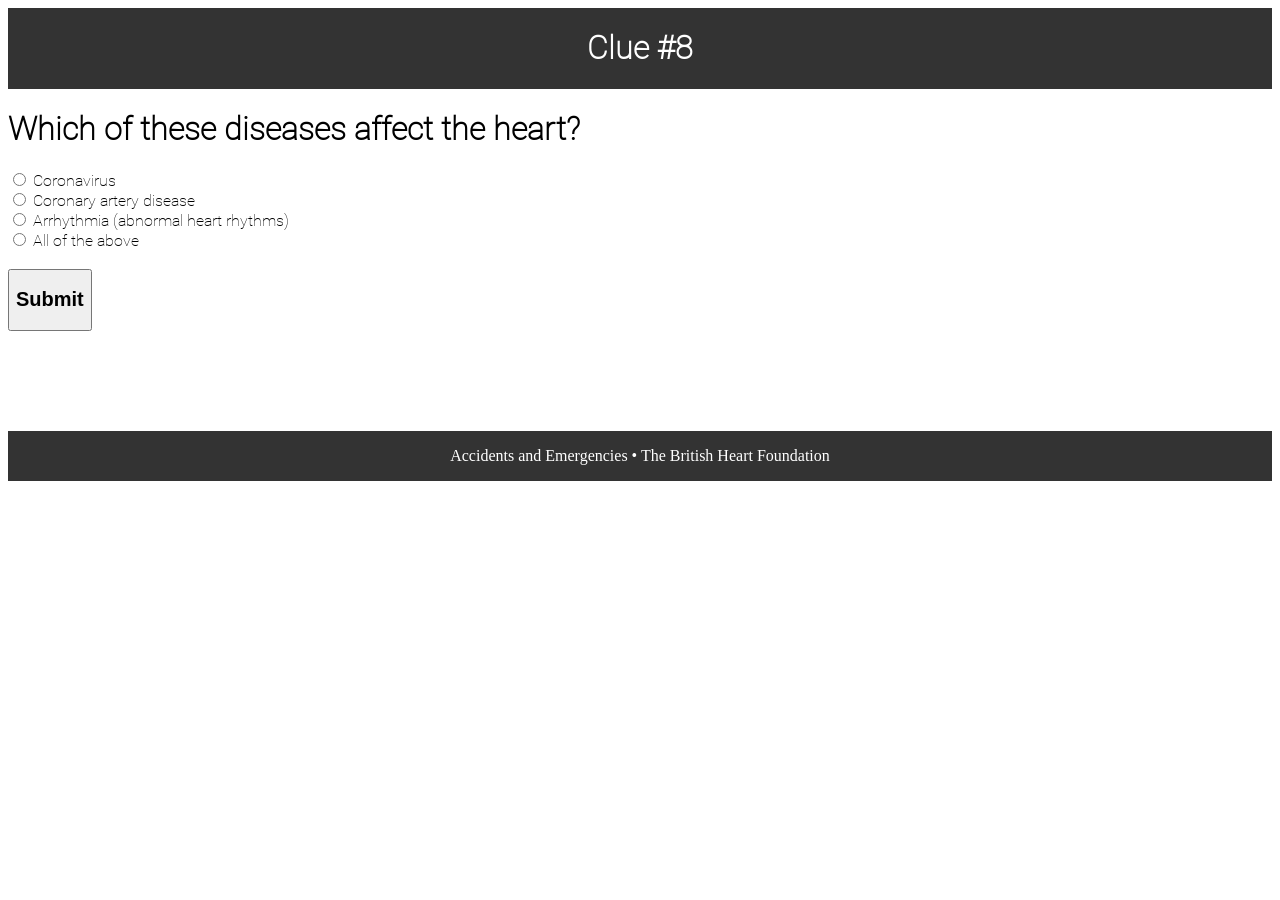
==== eighthQuestion.html @ f6fcb653 "Added question eight" ====
<!DOCTYPE html>
<html>

<head>
<title>BHF</title>
<meta charset="utf-8">
<meta name="viewport" content="width=device-width, initial-scale=1">
<link rel="stylesheet" href="import_styles.css">
</head>

<style>
@font-face {
	font-family: 'myFirstFont';
	src: url('SF-Pro.ttf') format('truetype');
}

@font-face {
	font-family: 'mySecondFont';
	src: url('Roboto-Thin.ttf') format('truetype');
}
</style>

<body style="font-family:mySecondFont">

<div class="topnav">
	<h1 style="text-align:center;color:#ffffff">Clue #8</h1>
</div>

<h1>Which of these diseases affect the heart?</h1>

<div id="choices" style="display:block">
<form>
	<input type="radio" id="corona" name="diseases" value="coronavirus">
	<label for="corona">Coronavirus</label><br>
	<input type="radio" id="cad" name="diseases" value="cad">
	<label for="cad">Coronary artery disease</label><br>
	<input type="radio" id="arrhythmia" name="diseases" value="arrhythmia">
	<label for="arrhythmia">Arrhythmia (abnormal heart rhythms)</label><br>
	<input type="radio" id="all" name="diseases" value="all">
	<label for="all">All of the above</label>
</form><br>
<button onclick="submit()"><span><h2>Submit</h2></span></button>
</div>

<div id="ifCorrect" style="display:none">
	<h2 id="correct">Correct!</h2>
	<h3 id="tips">The heart consists of 4 chambers, the left and right atria and the left and right ventricles.<br></h3>
</div>

<div class="bottombar">
	<p style="text-align:center;color:#ffffff;font-family:myFirstFont">Accidents and Emergencies • The British Heart Foundation</p>
</div>

</body>

<script>

function submit() {
	if (document.querySelector('input[name="diseases"]:checked').value === "all") {
		document.getElementById("correct").innerHTML = "Spot on!";
		document.getElementById("tips").innerHTML = "All of these diseases do in fact affect the heart in a variety of ways.";
	} else if (document.querySelector('input[name="diseases"]:checked').value === "coronavirus") {
		document.getElementById("correct").innerHTML = "Correct!";
		document.getElementById("tips").innerHTML = "The deadly coronavirus responsible for the worldwide pandemic has shown to invade and inflame the heart muscle, which can lead to some serious health problems. <br><br>The virus can also cause a staggering oxygen demand while simultaneously decreasing the body's oxygen supply, which indirectly damages the heart.";
	} else if (document.querySelector('input[name="diseases"]:checked').value === "cad") {
		document.getElementById("correct").innerHTML = "Correct!";
		document.getElementById("tips").innerHTML = "Coronary artery disease is a serious condition where fatty deposits in the arteries build up and restrict blood flow. <br><br>This can result in heart attacks or even death as blood supply to the heart becomes severely restricted.";
	} else  {
		document.getElementById("correct").innerHTML = "Correct!";
		document.getElementById("tips").innerHTML = "Your heartbeat is stimulated by the heart muscle's electrical system, known as the pacemaker.<br><br>Arrythmia is the disruption of this electrical system, which leads to abnormal heart rhythms that cause the heart to beat in an irregular pattern.";
	}
	document.getElementById("ifCorrect").style = "display:block";
	document.getElementById("choices").style = "display:none";
}
</script>

</html>
---- import_styles.css ----
.topnav {
	background-color: #333;
	overflow: hidden;
	width: 100%;
}

.bottombar {
	overflow: hidden;
	background-color: #333;
	position: relative;
	top: 100px;
	bottom: 0;
	width: 100%;
}
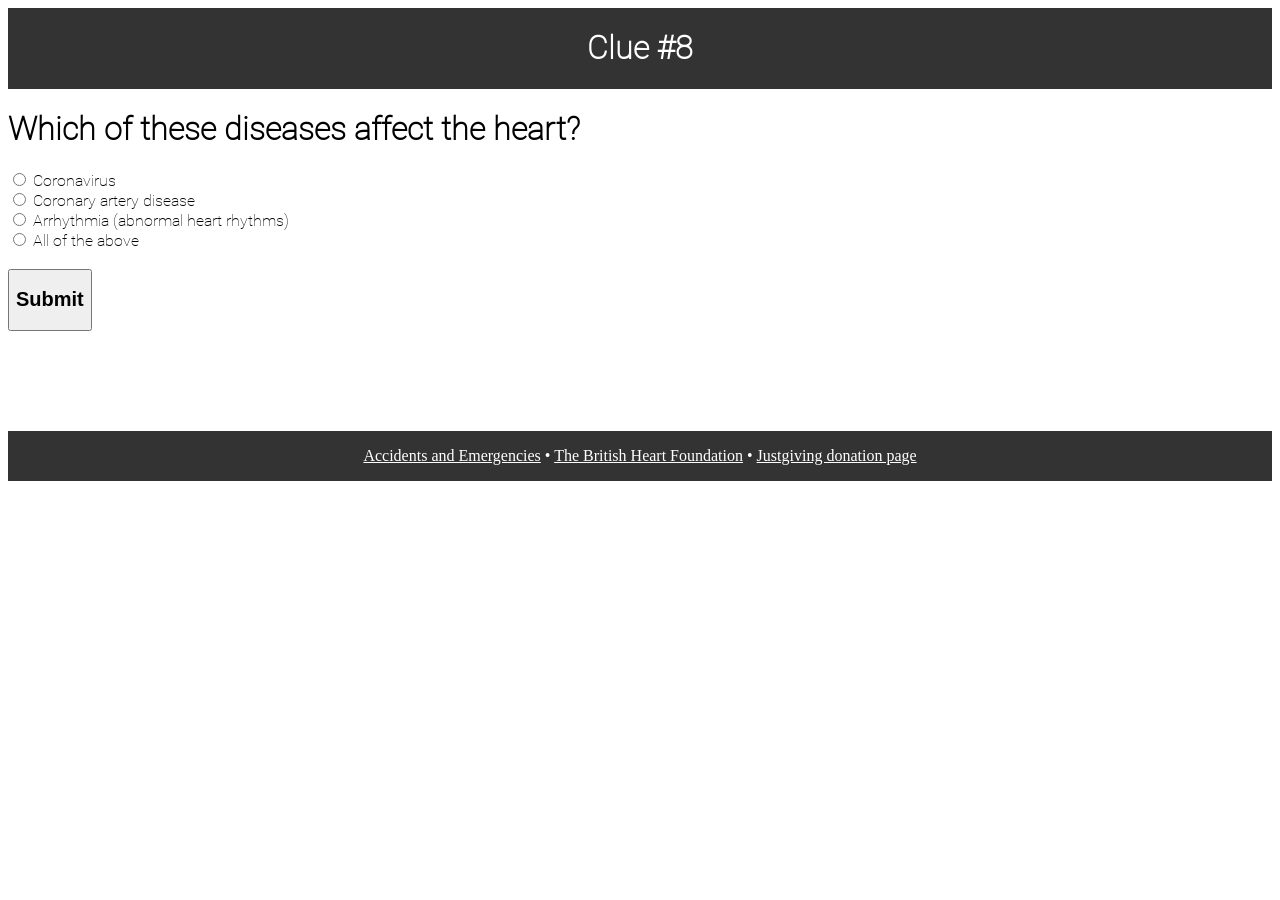
==== commit 569c12ca: "Minor updates to the bottombar and optimisations" ====
--- a/eighthQuestion.html
+++ b/eighthQuestion.html
@@ -2,22 +2,13 @@
 <html>
 
 <head>
-<title>BHF</title>
+<title>Clue #8</title>
 <meta charset="utf-8">
 <meta name="viewport" content="width=device-width, initial-scale=1">
 <link rel="stylesheet" href="import_styles.css">
 </head>
 
 <style>
-@font-face {
-	font-family: 'myFirstFont';
-	src: url('SF-Pro.ttf') format('truetype');
-}
-
-@font-face {
-	font-family: 'mySecondFont';
-	src: url('Roboto-Thin.ttf') format('truetype');
-}
 </style>
 
 <body style="font-family:mySecondFont">
@@ -48,7 +39,7 @@
 </div>
 
 <div class="bottombar">
-	<p style="text-align:center;color:#ffffff;font-family:myFirstFont">Accidents and Emergencies • The British Heart Foundation</p>
+	<p style="text-align:center;color:#ffffff;font-family:myFirstFont"><a href="index.html" class="BHFlink">Accidents and Emergencies</a> • <a href="https://www.bhf.org.uk" class="BHFlink">The British Heart Foundation</a> • <a href="https://www.justgiving.com/fundraising/bhfscavengerhunt?utm_source=whatsapp&utm_medium=fundraising&utm_content=bhfscavengerhunt&utm_campaign=pfp-whatsapp&utm_term=71e6018a88f6410b99cbe0d9961a63b8" class="BHFlink">Justgiving donation page</a></p>
 </div>
 
 </body>
--- a/import_styles.css
+++ b/import_styles.css
@@ -1,3 +1,18 @@
+@font-face {
+	font-family: 'myFirstFont';
+	src: url('SF-Pro.ttf') format('truetype');
+}
+
+@font-face {
+	font-family: 'myFirstFontBold';
+	src: url('Roboto-Bold.ttf') format('truetype');
+}
+
+@font-face {
+	font-family: 'mySecondFont';
+	src: url('Roboto-Thin.ttf') format('truetype');
+}
+
 .topnav {
 	background-color: #333;
 	overflow: hidden;
@@ -11,4 +26,16 @@
 	top: 100px;
 	bottom: 0;
 	width: 100%;
+}
+
+.BHFlink:link {
+	color: white;
+}
+
+.BHFlink:visited {
+	color: white;
+}
+
+.BHFlink:active {
+	color: hotpink;
 }
